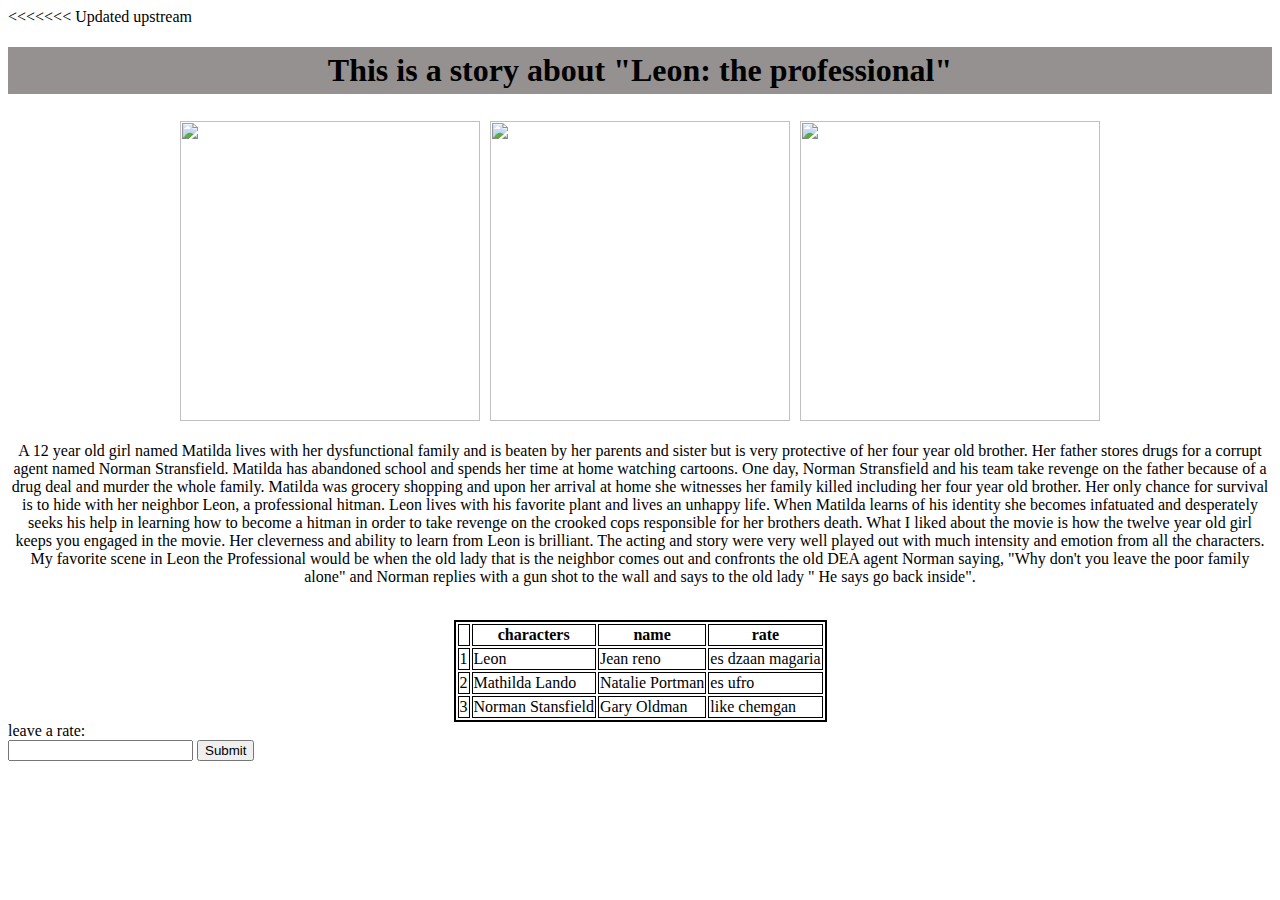
==== homework6/index.html @ 2ca1071d "finished working on homework6" ====
<html>
    <head>
<<<<<<< Updated upstream
        <link rel="stylesheet" href="styles/style.css">
    </head>
    <body>
        <header>
            <h1>This is a story about "Leon: the professional"</h1>
        </header>

        <div>
            <img src="https://m.media-amazon.com/images/M/MV5BMTgxMTY5MDM3MF5BMl5BanBnXkFtZTgwNjc5MTQzMTI@._V1_.jpg">
            <img src="https://cdn.artphotolimited.com/images/5ff5a529bd40b83c5a537440/1000x1000/la-vengeance-de-mathilda.jpg">
            <img src="https://cdn.artphotolimited.com/images/5ff5a529bd40b83c5a537440/1000x1000/leon-et-mathilda-scene-du-film-leon.jpg">
        </div>
        <div id="text">
             <p>A 12 year old girl named Matilda lives with her dysfunctional family and is beaten by her parents and sister but is very protective of her four year old brother. Her father stores drugs for a corrupt agent named Norman Stransfield. Matilda has abandoned school and spends her time at home watching cartoons. One day, Norman Stransfield and his team take revenge on the father because of a drug deal and murder the whole family. Matilda was grocery shopping and upon her arrival at home she witnesses her family killed including her four year old brother. Her only chance for survival is to hide with her neighbor Leon, a professional hitman. Leon lives with his favorite plant and lives an unhappy life. When Matilda learns of his identity she becomes infatuated and desperately seeks his help in learning how to become a hitman in order to take revenge on the crooked cops responsible for her brothers death. What I liked about the movie is how the twelve year old girl keeps you engaged in the movie. Her cleverness and ability to learn from Leon is brilliant. The acting and story were very well played out with much intensity and emotion from all the characters. My favorite scene in Leon the Professional would be when the old lady that is the neighbor comes out and confronts the old DEA agent Norman saying, "Why don't you leave the poor family alone" and Norman replies with a gun shot to the wall and says to the old lady " He says go back inside".</p>
        </div>
         <br>
         <table class="center">
            <tr>
                <th></th>
                <th>characters</th>
                <th>name</th>
                <th>rate</th>
            </tr>
            <tr>
                <td>1</td>
                <td>Leon</td>
                <td>Jean reno</td>
                <td>es dzaan magaria</td>
            </tr>
            <tr>
                <td>2</td>
                <td>Mathilda Lando</td>
                <td>Natalie Portman</td>
                <td>es ufro</td>
            </tr>
            <tr>
                <td>3</td>
                <td>Norman Stansfield</td>
                <td>Gary Oldman</td>
                <td>like chemgan</td>
            </tr>
         </table>
         
         <label>leave a rate:</label><br>
         <input type="text" id="veli">
         <input type="submit" id="submit">

    </body>
</html>
---- homework6/styles/style.css ----
h1 {
    text-align: center;
    background-color: #959190;
    padding: 5px;
}
div {
    display: flex;
   flex-direction: row;
   justify-content: center;
}
img {
    width: 300px;
    padding: 5px;  
}
img:hover {
    padding: 10px;
    margin: 10px;
}
#text {
    text-align: center;
}
table {
    border: solid 2px;
    
}
tr {
    border-bottom: solid 1px;
}
td {
    border: solid 1px;
}
th {
    border: solid 1px;
}
td:hover {
    color: rgb(21, 21, 240);
    font-weight: bold;
}
.center {
    margin-left: auto;
    margin-right: auto;
  }
#submit:hover {
    background-color: rgb(210, 76, 76);
}
#submit:active {
    border-radius: 100%;
}
#veli:hover {
    background-color: rgb(138, 138, 212);
}
#veli:focus {
   padding: 5px;
}
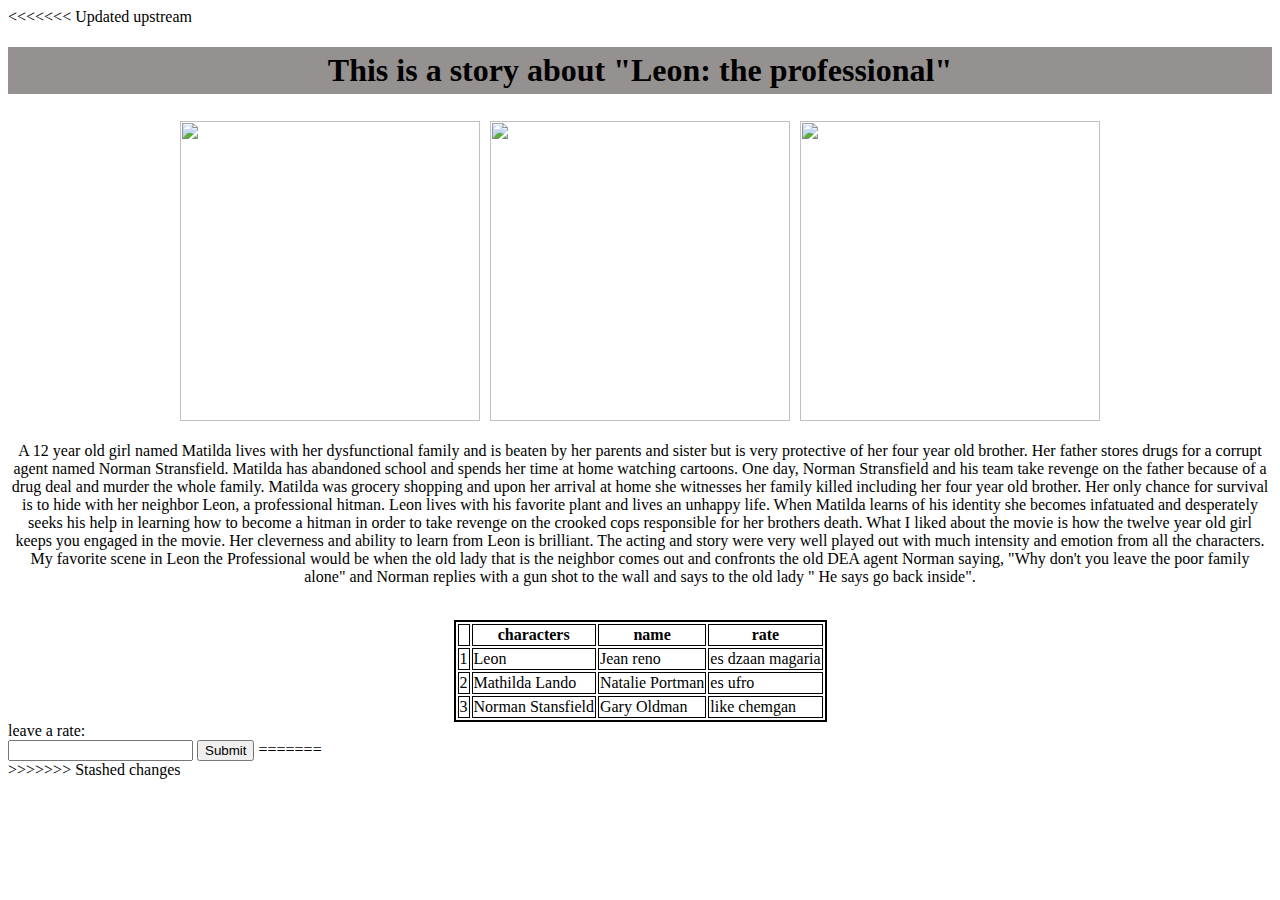
==== commit 7f22f381: "finished working on homework6" ====
--- a/homework6/index.html
+++ b/homework6/index.html
@@ -48,5 +48,13 @@
          <input type="text" id="veli">
          <input type="submit" id="submit">
 
+=======
+
+    </head>
+    <body>
+        <header>
+            
+        </header>
+>>>>>>> Stashed changes
     </body>
 </html>